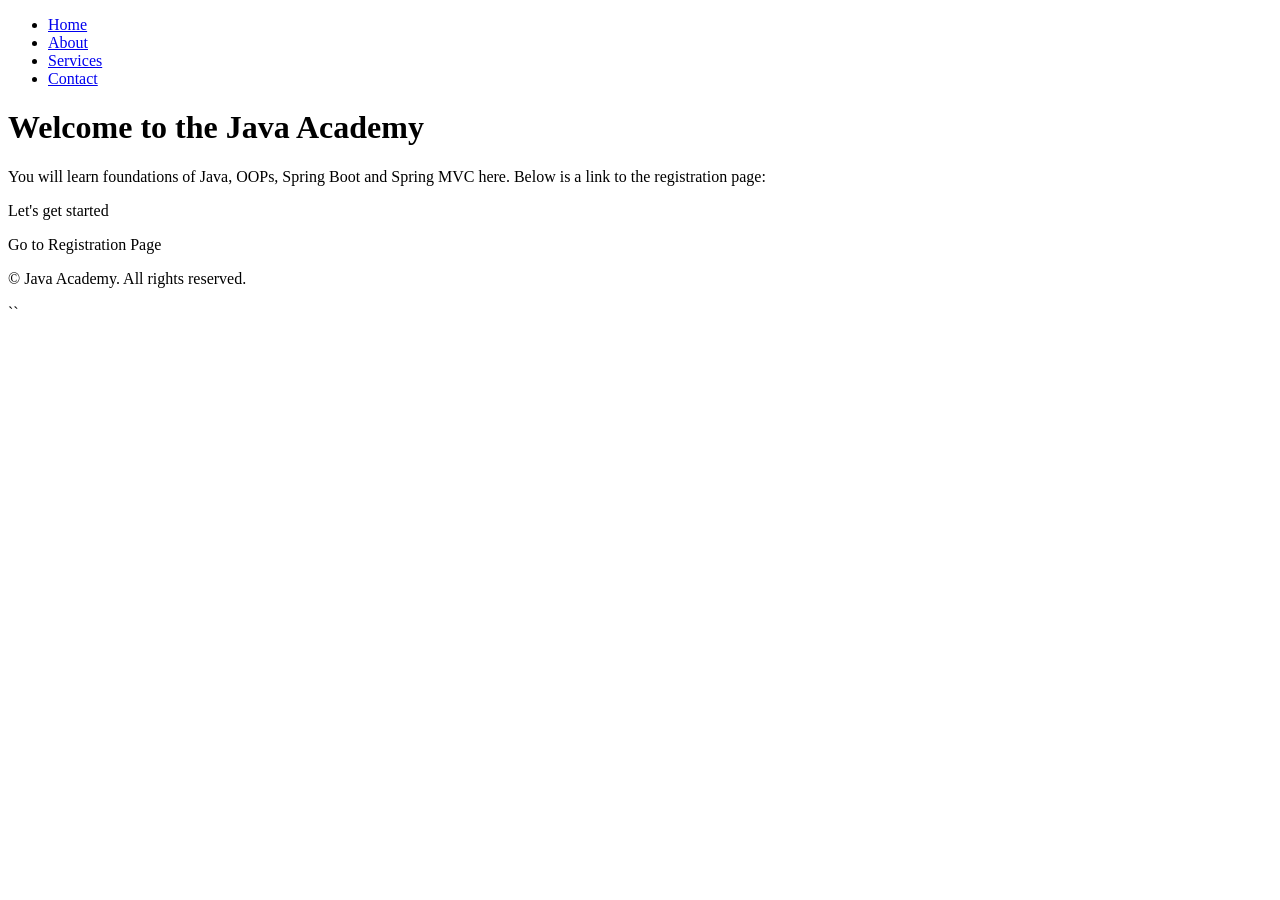
==== Lab5/mvcwebdemo/src/main/resources/templates/index.html @ 40e9eb72 "All_index.html" ====
<!DOCTYPE html>
<html lang="en">
<head>
    <meta charset="UTF-8">
    <meta name="viewport" content="width=device-width, initial-scale=1.0">
    <title>Java Academy</title>
    <link rel="stylesheet" th:href="@{/css/styles.css}">
</head>
<body>

    <!-- Container for aside and main -->
    <div class="container">

        <!-- Aside Section (Navigation Bar) -->
        <aside>
            <nav>
                <ul>
                    <li><a href="#">Home</a></li>
                    <li><a href="#">About</a></li>
                    <li><a href="#">Services</a></li>
                    <li><a href="#">Contact</a></li>
                </ul>
            </nav>
        </aside>

        <!-- Main Content -->
        <main>
            <h1>Welcome to the Java Academy</h1>
            <p>You will learn foundations of Java, OOPs, Spring Boot and Spring MVC here. Below is a link to the registration page:</p>

            <p th:text="${message}">Let's get started</p>

            <a th:href="@{/registration}">Go to Registration Page</a>
        </main>

    </div>

    <!-- Footer -->
    <footer>
        <p>© <span th:text="${#dates.format(#dates.createNow(), 'yyyy')}"></span> Java Academy. All rights reserved.</p>
    </footer>

</body>
</html>
``
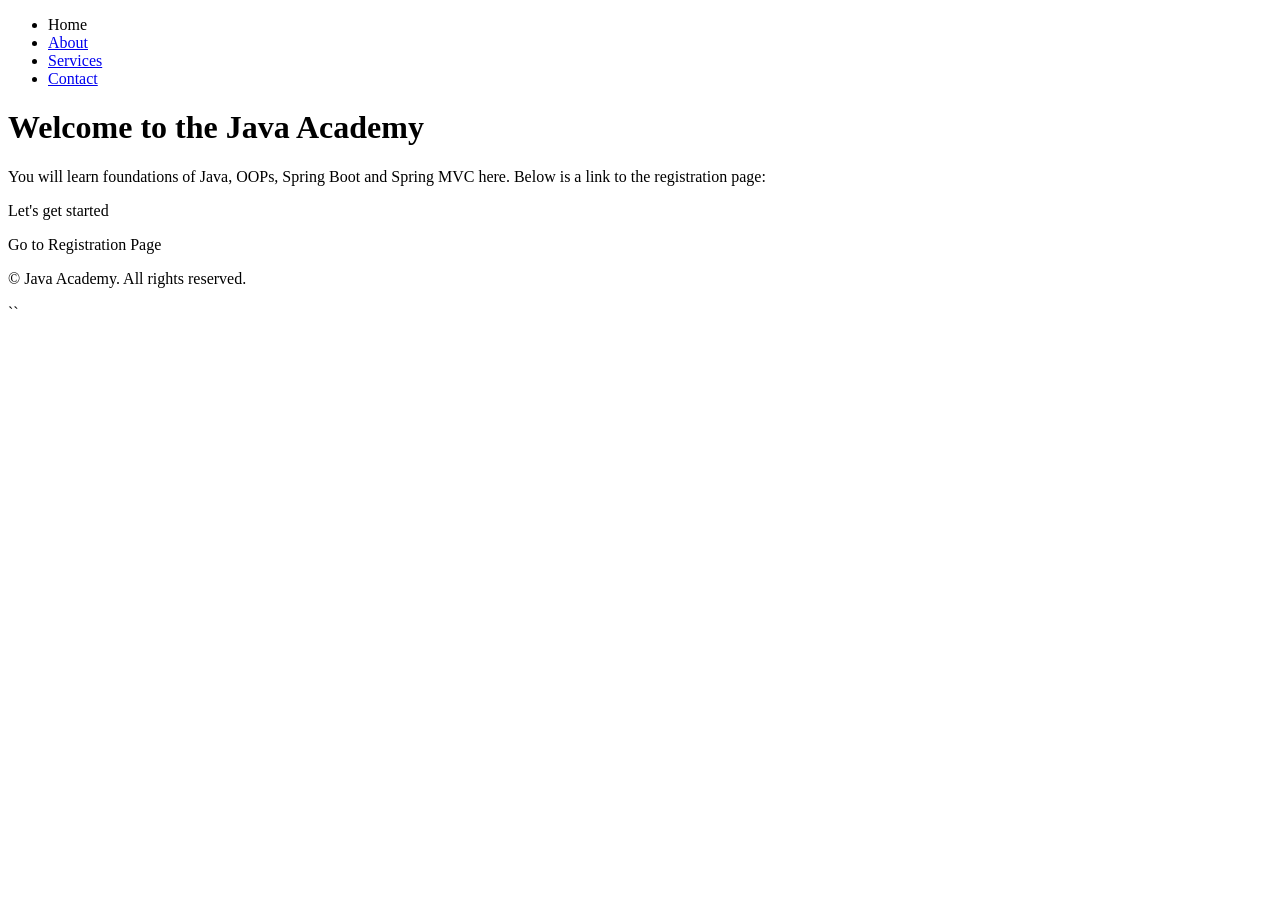
==== commit 9d5e5883: "Java_Agent" ====
--- a/Lab5/mvcwebdemo/src/main/resources/templates/index.html
+++ b/Lab5/mvcwebdemo/src/main/resources/templates/index.html
@@ -1,44 +1,43 @@
 <!DOCTYPE html>
-<html lang="en">
+<html lang="en" xmlns:th="http://www.thymeleaf.org">
 <head>
-    <meta charset="UTF-8">
-    <meta name="viewport" content="width=device-width, initial-scale=1.0">
-    <title>Java Academy</title>
-    <link rel="stylesheet" th:href="@{/css/styles.css}">
+  <meta charset="UTF-8" />
+  <meta name="viewport" content="width=device-width, initial-scale=1.0" />
+  <title>Java Academy</title>
+  <link rel="stylesheet" th:href="@{/css/styles.css}" />
 </head>
 <body>
 
-    <!-- Container for aside and main -->
-    <div class="container">
+  <!-- Container for aside and main -->
+  <div class="container">
 
-        <!-- Aside Section (Navigation Bar) -->
-        <aside>
-            <nav>
-                <ul>
-                    <li><a href="#">Home</a></li>
-                    <li><a href="#">About</a></li>
-                    <li><a href="#">Services</a></li>
-                    <li><a href="#">Contact</a></li>
-                </ul>
-            </nav>
-        </aside>
+    <!-- Aside Section (Navigation Bar) -->
+    <aside>
+      <nav>
+        <ul>
+          <li><a th:href="@{/}">Home</a></li>
+          <li><a href="#">About</a></li>
+          <li><a href="#">Services</a></li>
+          <li><a href="#">Contact</a></li>
+        </ul>
+      </nav>
+    </aside>
 
-        <!-- Main Content -->
-        <main>
-            <h1>Welcome to the Java Academy</h1>
-            <p>You will learn foundations of Java, OOPs, Spring Boot and Spring MVC here. Below is a link to the registration page:</p>
+    <!-- Main Content -->
+    <main>
+      <h1>Welcome to the Java Academy</h1>
+      <p>You will learn foundations of Java, OOPs, Spring Boot and Spring MVC here. Below is a link to the registration page:</p>
 
-            <p th:text="${message}">Let's get started</p>
+      <p th:text="${message}">Let's get started</p>
 
-            <a th:href="@{/registration}">Go to Registration Page</a>
-        </main>
+      <a th:href="@{/registration}">Go to Registration Page</a>
+    </main>
+  </div>
 
-    </div>
-
-    <!-- Footer -->
-    <footer>
-        <p>© <span th:text="${#dates.format(#dates.createNow(), 'yyyy')}"></span> Java Academy. All rights reserved.</p>
-    </footer>
+  <!-- Footer -->
+  <footer>
+    <p>© <span th:text="${#dates.format(#dates.createNow(), 'yyyy')}"></span> Java Academy. All rights reserved.</p>
+  </footer>
 
 </body>
 </html>
